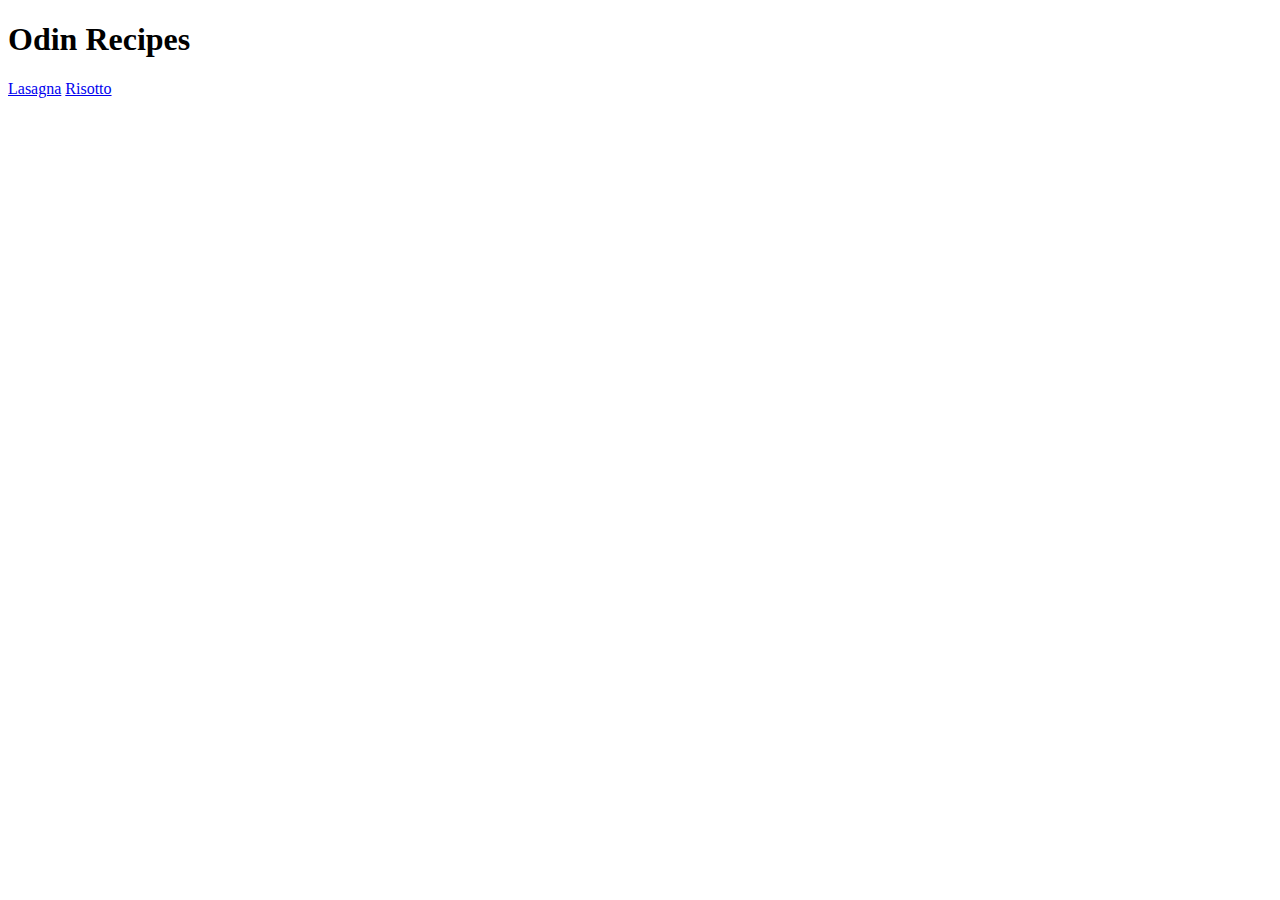
==== index.html @ e8c6621b "Add link to risotto.html" ====
<!DOCTYPE html>
<html lang="en">
    <head>
        <meta charset="UTF-8">
        <title>Odin Recipes - Delicious Recipes for Every Occasion</title>
    </head>

    <body>
        <h1>Odin Recipes</h1>
        <a href="./recipes/lasagna.html">Lasagna</a>
        <a href="./recipes/risotto.html">Risotto</a>
    </body>

</html>
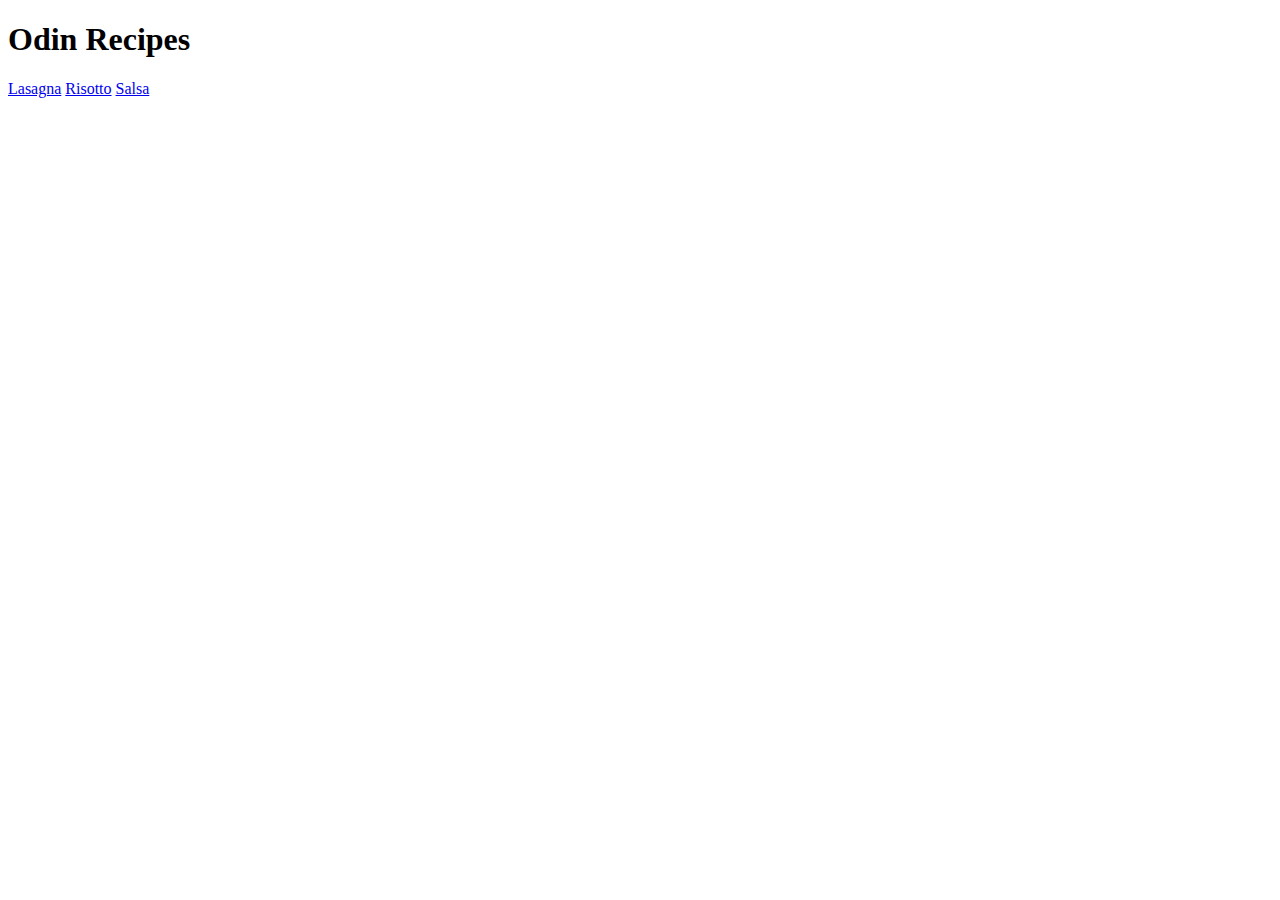
==== commit c628ebf8: "Add link to salsa.html" ====
--- a/index.html
+++ b/index.html
@@ -9,6 +9,7 @@
         <h1>Odin Recipes</h1>
         <a href="./recipes/lasagna.html">Lasagna</a>
         <a href="./recipes/risotto.html">Risotto</a>
+        <a href="./recipes/salsa.html">Salsa</a>
     </body>
 
 </html>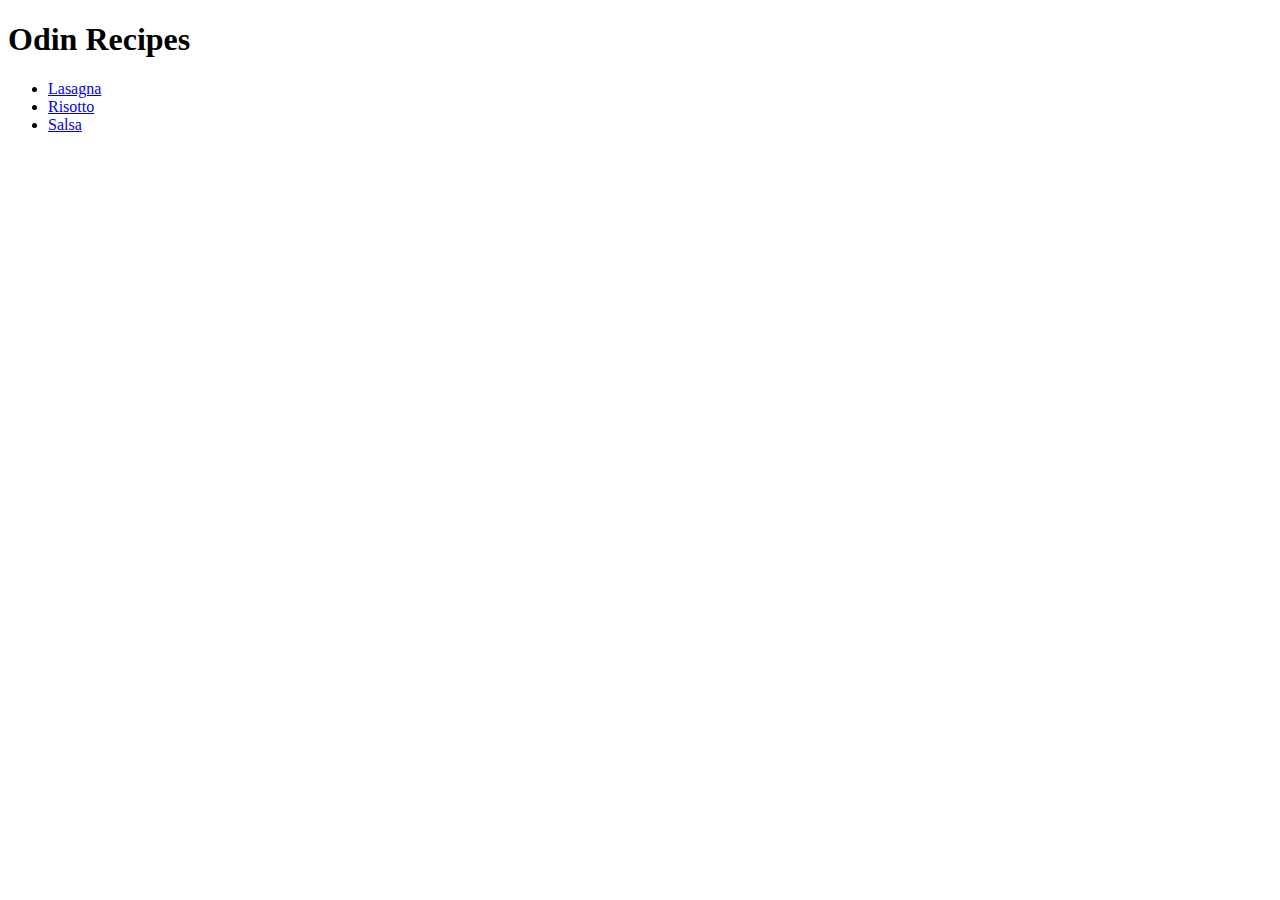
==== commit 6fb37c37: "Created unordered list in index.html" ====
--- a/index.html
+++ b/index.html
@@ -7,9 +7,11 @@
 
     <body>
         <h1>Odin Recipes</h1>
-        <a href="./recipes/lasagna.html">Lasagna</a>
-        <a href="./recipes/risotto.html">Risotto</a>
-        <a href="./recipes/salsa.html">Salsa</a>
+        <ul>
+            <li><a href="./recipes/lasagna.html">Lasagna</a></li>
+            <li><a href="./recipes/risotto.html">Risotto</a></li>
+            <li><a href="./recipes/salsa.html">Salsa</a></li>
+        </ul>
     </body>
 
 </html>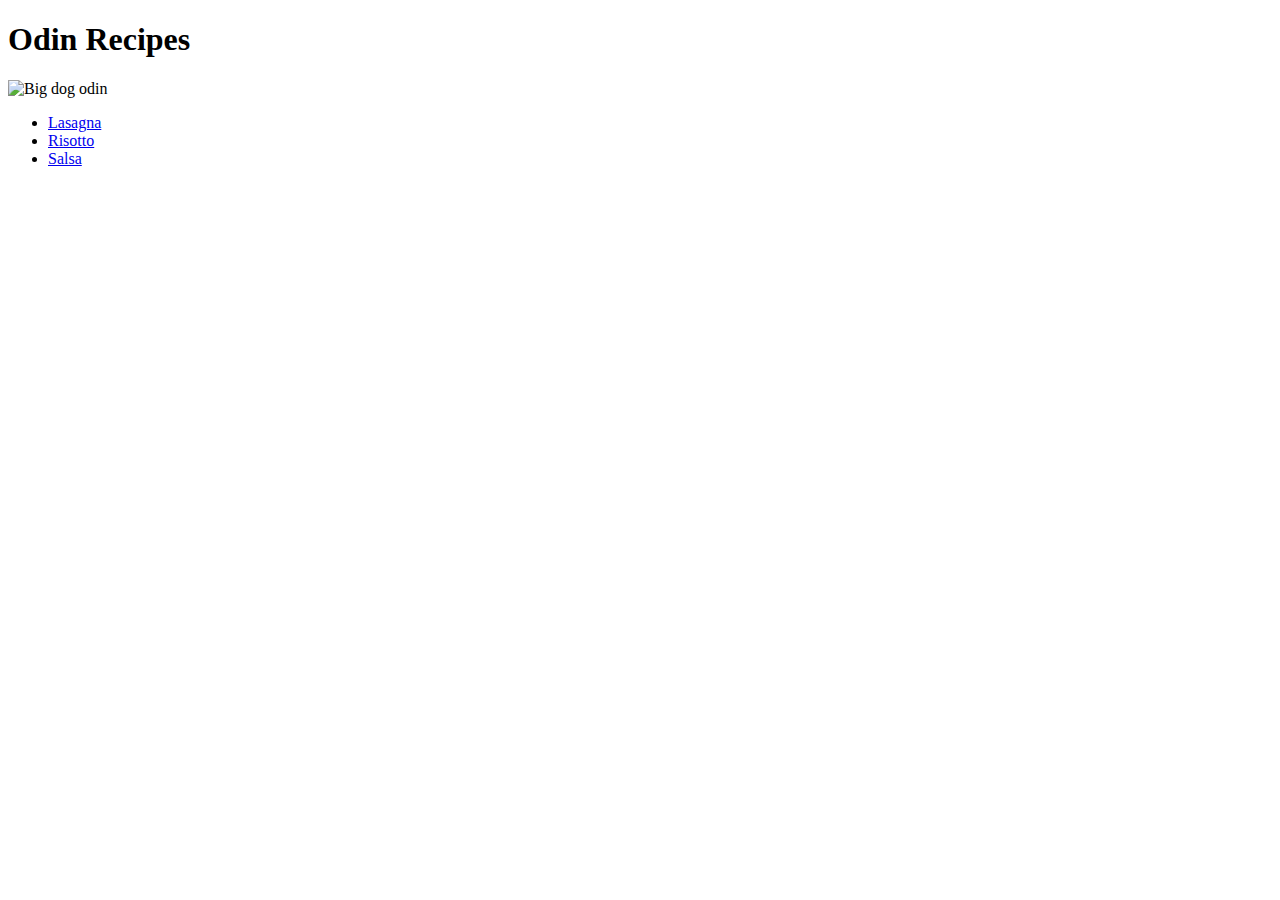
==== commit 2fee85ae: "add image to index.html" ====
--- a/index.html
+++ b/index.html
@@ -7,6 +7,7 @@
 
     <body>
         <h1>Odin Recipes</h1>
+        <img src="https://imgs.search.brave.com/W409enEH9hUmCSrKZ-P-3mRweuAFs2Fosa2e_QA7h-I/rs:fit:1200:1200:1/g:ce/aHR0cHM6Ly9leHRl/cm5hbC1wcmV2aWV3/LnJlZGQuaXQvSWNa/U0h4cWR5RzYyTm1v/NU1ETTQ0LUMyOUkw/TUx4d1hpcjZqdDlY/QXBTOC5qcGc_YXV0/bz13ZWJwJnM9NGI2/NGE4MGViOGUzMDM2/YzQwM2VjYTdmYWRk/N2IyM2E5NTM1Yzhi/Zg" width="500" alt="Big dog odin"></img>
         <ul>
             <li><a href="./recipes/lasagna.html">Lasagna</a></li>
             <li><a href="./recipes/risotto.html">Risotto</a></li>
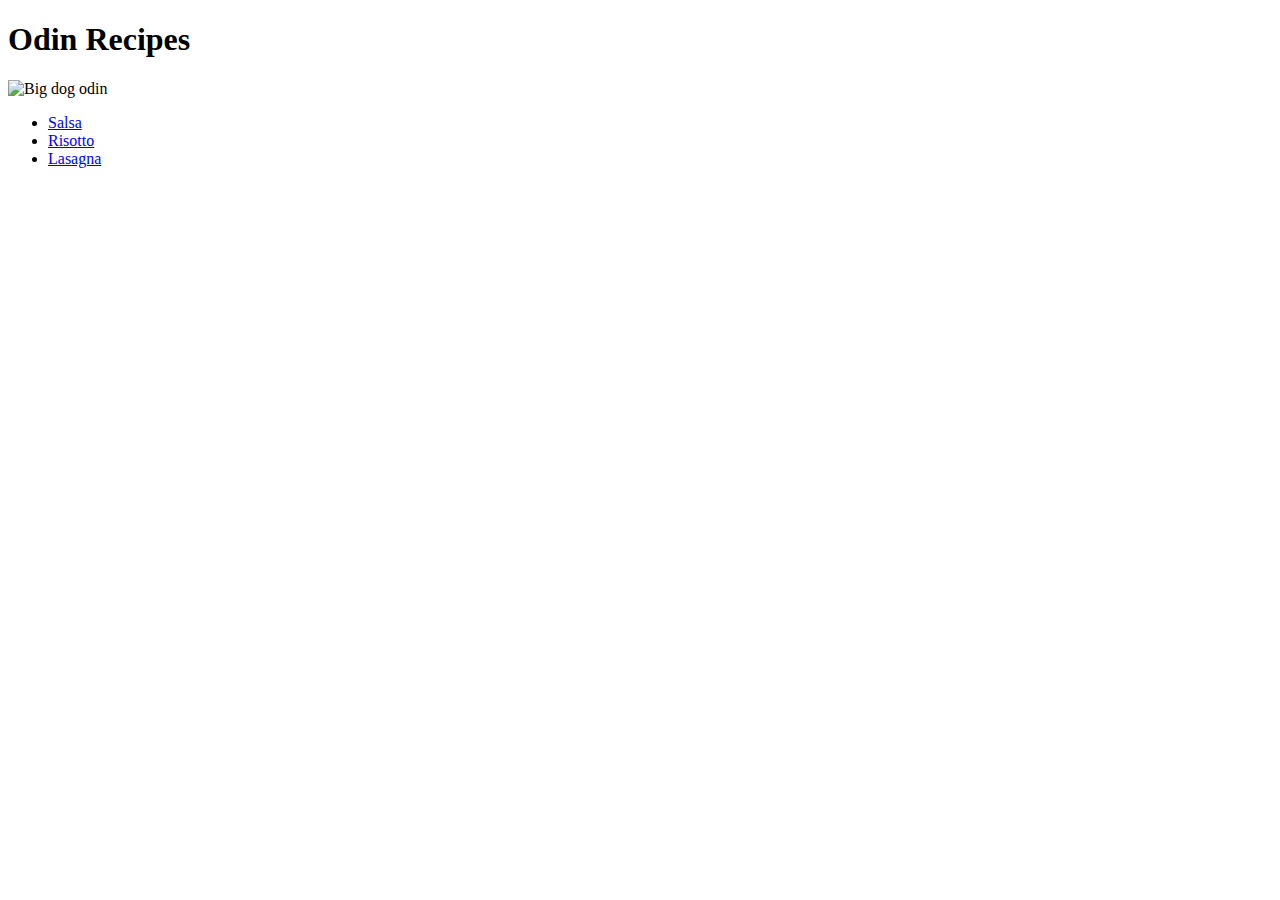
==== commit 0f9a5f8a: "Changed order of recipe list" ====
--- a/index.html
+++ b/index.html
@@ -9,9 +9,9 @@
         <h1>Odin Recipes</h1>
         <img src="https://imgs.search.brave.com/W409enEH9hUmCSrKZ-P-3mRweuAFs2Fosa2e_QA7h-I/rs:fit:1200:1200:1/g:ce/aHR0cHM6Ly9leHRl/cm5hbC1wcmV2aWV3/LnJlZGQuaXQvSWNa/U0h4cWR5RzYyTm1v/NU1ETTQ0LUMyOUkw/TUx4d1hpcjZqdDlY/QXBTOC5qcGc_YXV0/bz13ZWJwJnM9NGI2/NGE4MGViOGUzMDM2/YzQwM2VjYTdmYWRk/N2IyM2E5NTM1Yzhi/Zg" width="500" alt="Big dog odin"></img>
         <ul>
+            <li><a href="./recipes/salsa.html">Salsa</a></li>
+            <li><a href="./recipes/risotto.html">Risotto</a></li>
             <li><a href="./recipes/lasagna.html">Lasagna</a></li>
-            <li><a href="./recipes/risotto.html">Risotto</a></li>
-            <li><a href="./recipes/salsa.html">Salsa</a></li>
         </ul>
     </body>
 
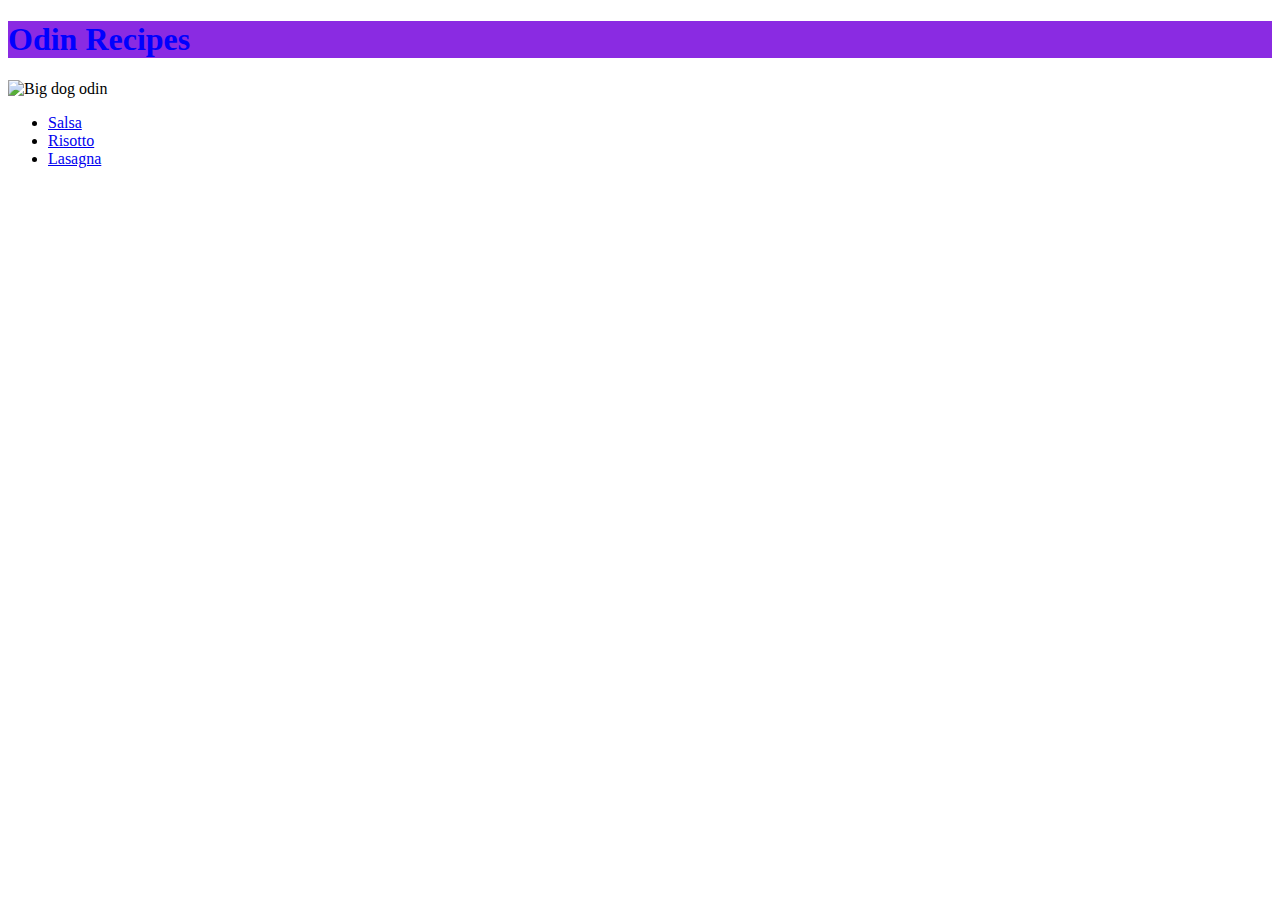
==== commit 059fd8b0: "add class to ul in index.html" ====
--- a/index.html
+++ b/index.html
@@ -3,12 +3,13 @@
     <head>
         <meta charset="UTF-8">
         <title>Odin Recipes - Delicious Recipes for Every Occasion</title>
+        <link rel="stylesheet" href="./style.css">
     </head>
 
     <body>
-        <h1>Odin Recipes</h1>
+        <h1 class="od-h1">Odin Recipes</h1>
         <img src="https://imgs.search.brave.com/W409enEH9hUmCSrKZ-P-3mRweuAFs2Fosa2e_QA7h-I/rs:fit:1200:1200:1/g:ce/aHR0cHM6Ly9leHRl/cm5hbC1wcmV2aWV3/LnJlZGQuaXQvSWNa/U0h4cWR5RzYyTm1v/NU1ETTQ0LUMyOUkw/TUx4d1hpcjZqdDlY/QXBTOC5qcGc_YXV0/bz13ZWJwJnM9NGI2/NGE4MGViOGUzMDM2/YzQwM2VjYTdmYWRk/N2IyM2E5NTM1Yzhi/Zg" width="500" alt="Big dog odin"></img>
-        <ul>
+        <ul class="od-ul">
             <li><a href="./recipes/salsa.html">Salsa</a></li>
             <li><a href="./recipes/risotto.html">Risotto</a></li>
             <li><a href="./recipes/lasagna.html">Lasagna</a></li>
--- a/style.css
+++ b/style.css
@@ -0,0 +1,4 @@
+.od-h1{
+    color: blue;
+    background-color: blueviolet;
+}